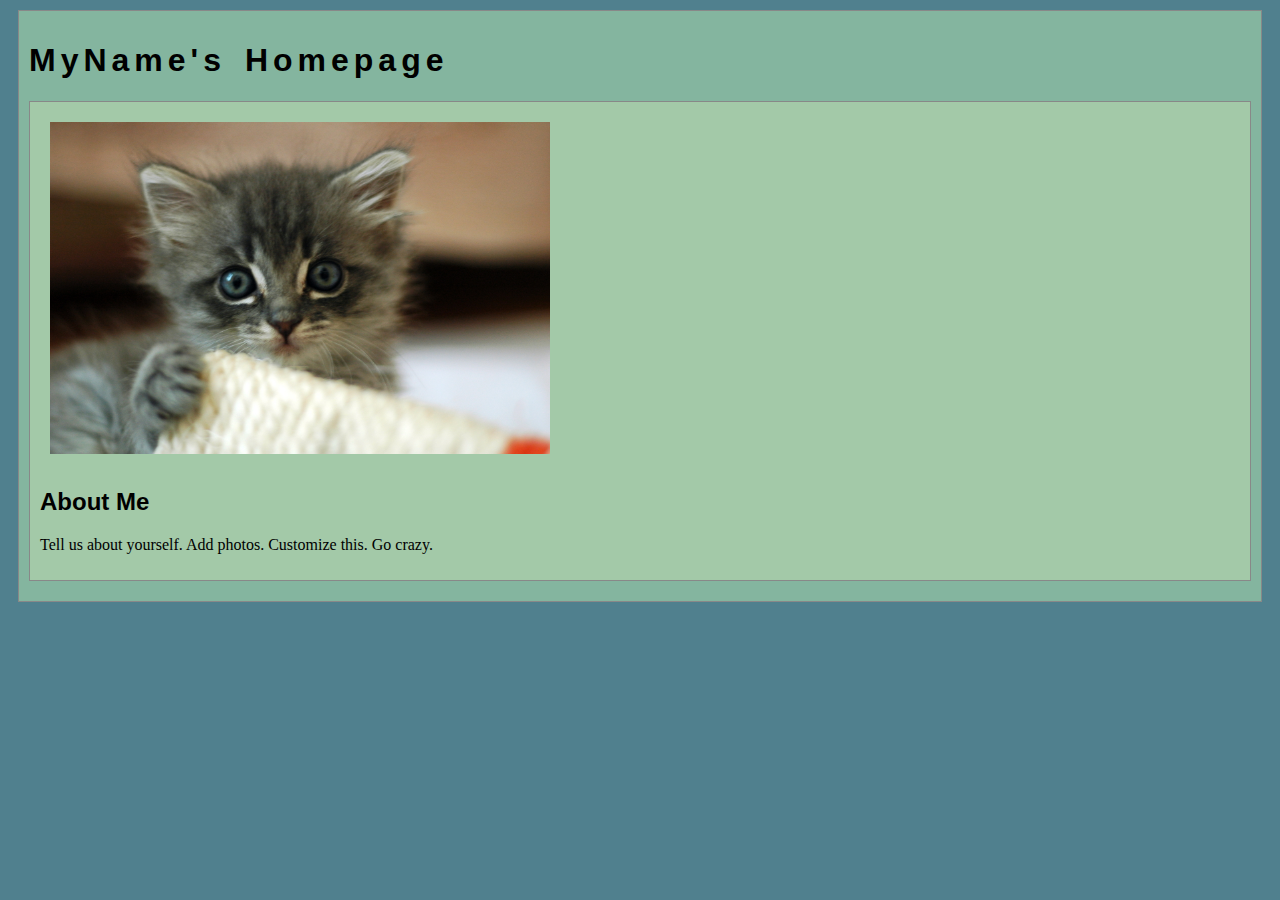
==== index.html @ 6bcedc5f "Initial commit" ====
<!DOCTYPE html>
<html>
<head>
	<!-- This title is used for tabs and bookmarks -->
	<title>MyName's Homepage</title>

	<!-- Use UTF character set, a good idea with any webpage -->
	<meta charset="UTF-8" />
	<!-- Set viewport so page remains consistently scaled w narrow devices -->
	<meta name="viewport" content="width=device-width, initial-scale=1.0" />

	<!-- Include a sitewide CSS file for consistent styling across the site -->
	<link rel="stylesheet" type="text/css" href="css/site.css">
	<!-- Lab-specifc CSS file for any special styling of this particular page -->
	<link rel="stylesheet" type="text/css" href="css/homepage.css">
	<!-- Link to javascript file - DEFER waits until all elements are rendered -->

	<!-- <script type="text/javascript" src="./js/lab.js" DEFER></script> -->
</head>
<body>
	<!-- Style this page by changing the CSS in ../css/site.css or css/lab.css -->
	<main id="content">
		<section>
			<h1>MyName's Homepage</h1>
			<div class="minor-section">
					<!-- Note that all filenames use lowercase and no spaces -->
					<img class="cat-photo" src="./img/cute-grey-kitten.jpg">
					<h2>About Me</h2>
					<p>Tell us about yourself. Add photos. Customize this. Go crazy.</p>
			</div>

		</section>
		<nav id="links">
			<!-- Put links to labs here. -->
		</nav>
	</main>
</body>
</html>
---- css/site.css ----
/* we can use a single css file to style all the files in our wwebsite */

/* you can pick your own background colors, text colors, and fonts */

/* we can select an html element tag, in this case "body" will apply to the whole document */
body {
  background-color: #50808E;
}

/* we can have rules apply to multiple elements at the same time with commas */
h1,h2,h3 {
  font-family: sans-serif;
}

/* and we can have rules that overlap other rules, both take effect */
h1 {
  letter-spacing: 5px;
  word-spacing: 5px;
  font-size: 200%;
}

/* the hashtag in a CSS selector selects an element by id, e.g., id="content" */
#content {
  margin: 10px;
  padding: 10px;
  border: solid 1px #888;
  background-color: #84B59F;
}

/* the period in a CSS selector selects an element by class, e.g., class="minor-section" */
.minor-section {
  padding: 10px;
  margin-bottom: 10px;
  border: solid 1px #888;
  background-color: #A3C9A8;
}
---- css/homepage.css ----
/* this css file will only style the homepage of our site */

.cat-photo {
  margin: 10px;
  max-width: 500px;
}
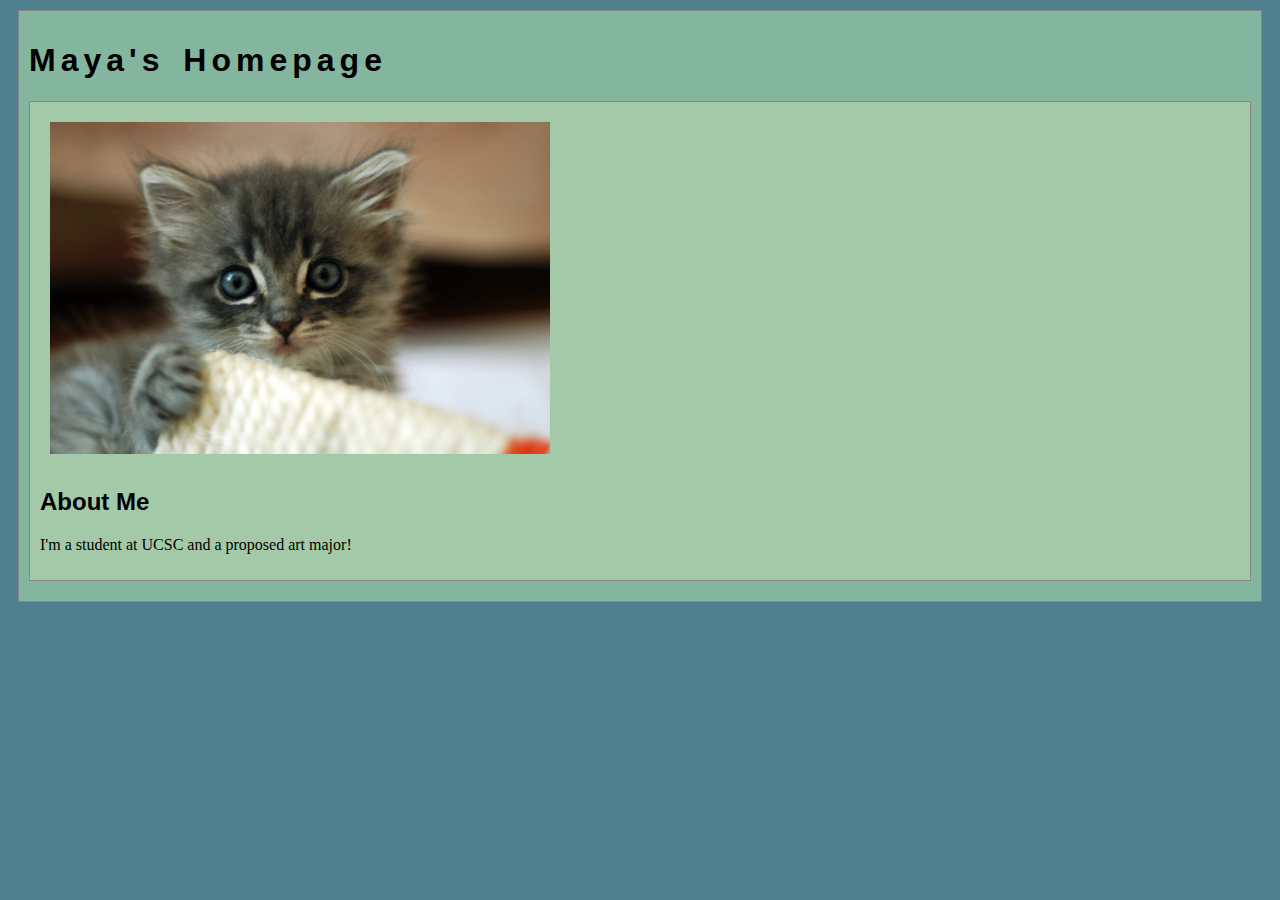
==== commit 3c72170b: "Update index.html" ====
--- a/index.html
+++ b/index.html
@@ -21,12 +21,12 @@
 	<!-- Style this page by changing the CSS in ../css/site.css or css/lab.css -->
 	<main id="content">
 		<section>
-			<h1>MyName's Homepage</h1>
+			<h1>Maya's Homepage</h1>
 			<div class="minor-section">
 					<!-- Note that all filenames use lowercase and no spaces -->
 					<img class="cat-photo" src="./img/cute-grey-kitten.jpg">
 					<h2>About Me</h2>
-					<p>Tell us about yourself. Add photos. Customize this. Go crazy.</p>
+					<p>I'm a student at UCSC and a proposed art major!</p>
 			</div>
 
 		</section>
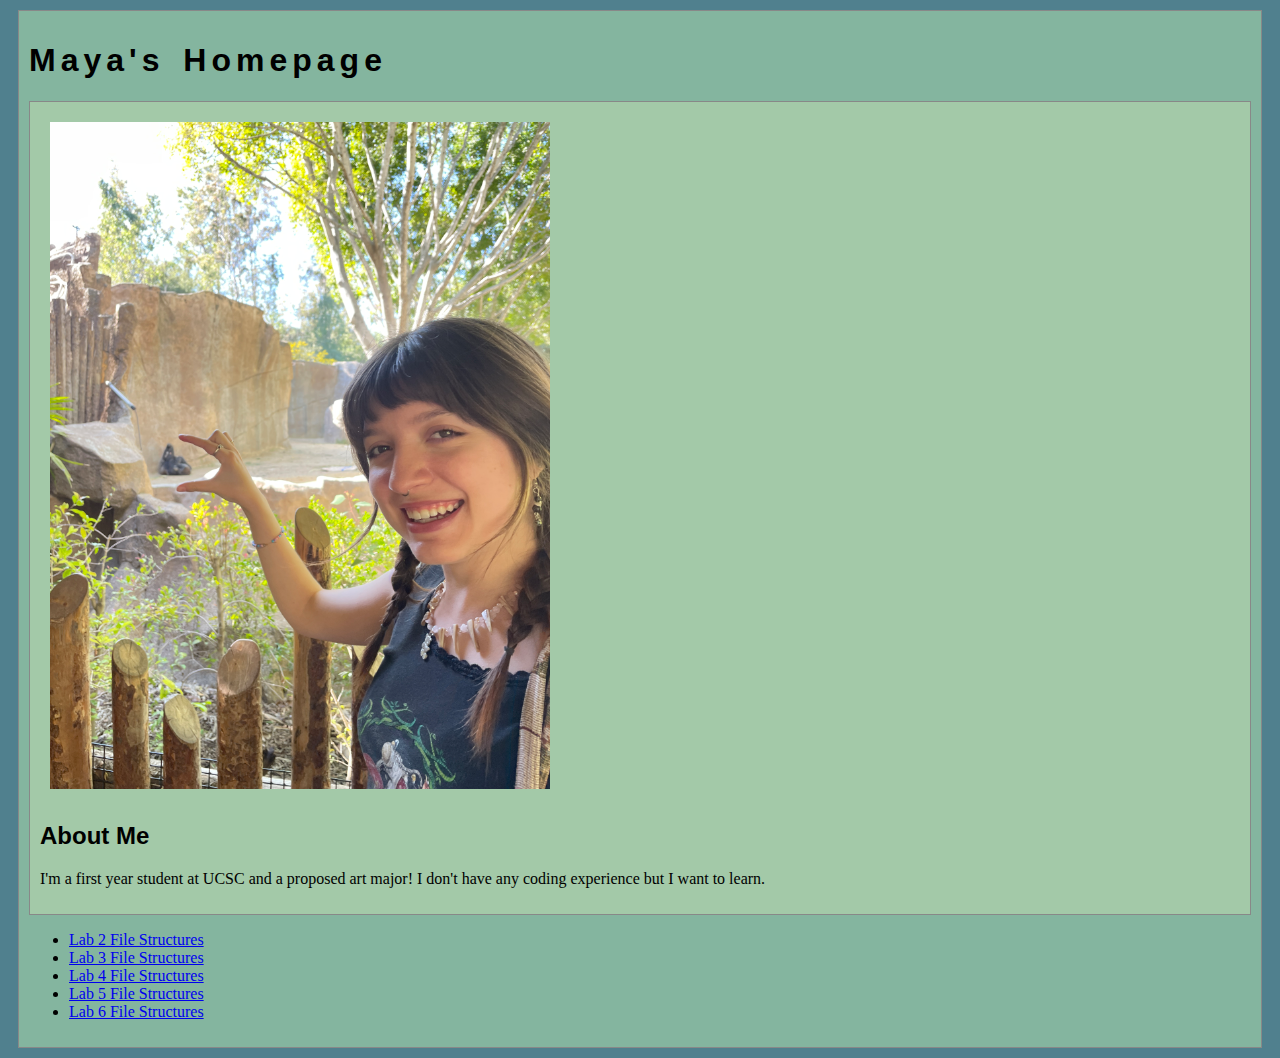
==== commit 6e3be59b: "I added images and links since last commit" ====
--- a/index.html
+++ b/index.html
@@ -24,10 +24,17 @@
 			<h1>Maya's Homepage</h1>
 			<div class="minor-section">
 					<!-- Note that all filenames use lowercase and no spaces -->
-					<img class="cat-photo" src="./img/cute-grey-kitten.jpg">
+					<img class="cat-photo" src="./img/picofme.jpg">
 					<h2>About Me</h2>
-					<p>I'm a student at UCSC and a proposed art major!</p>
+					<p>I'm a first year student at UCSC and a proposed art major! I don't have any coding experience but I want to learn.</p>
 			</div>
+			<ul>
+				<li><a href="lab2/index.html">Lab 2 File Structures</a></li>
+				<li><a href="lab3/index.html">Lab 3 File Structures</a></li>
+				<li><a href="lab4/index.html">Lab 4 File Structures</a></li>
+				<li><a href="lab5/index.html">Lab 5 File Structures</a></li>
+				<li><a href="lab6/index.html">Lab 6 File Structures</a></li>
+			</ul>
 
 		</section>
 		<nav id="links">
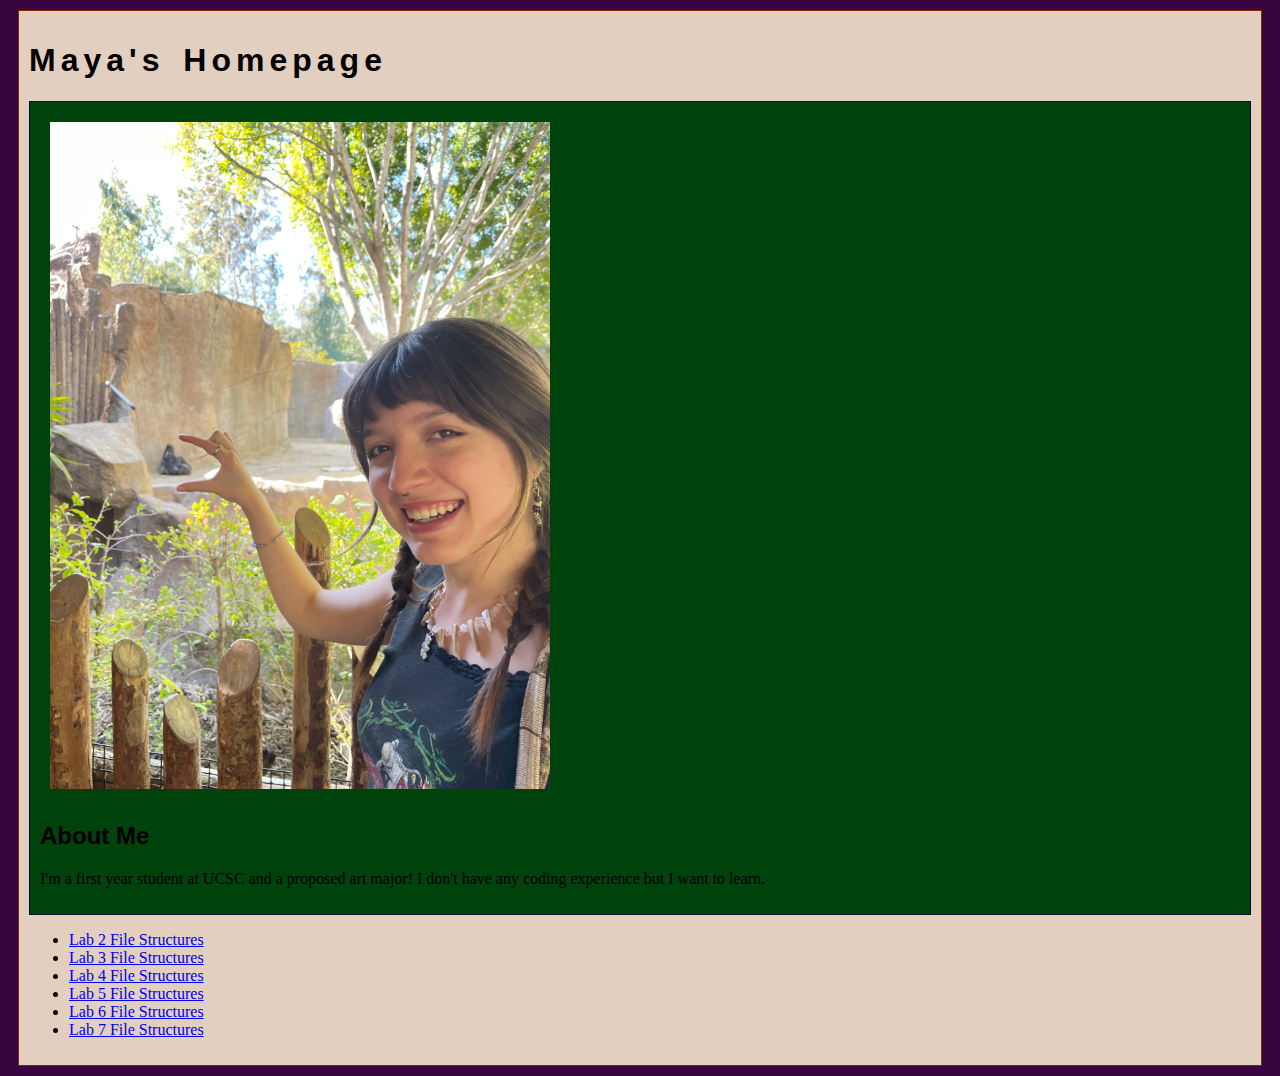
==== commit 2f9a4893: "Lab 9 included experimenting with DOM manipulation." ====
--- a/index.html
+++ b/index.html
@@ -34,6 +34,7 @@
 				<li><a href="lab4/index.html">Lab 4 File Structures</a></li>
 				<li><a href="lab5/index.html">Lab 5 File Structures</a></li>
 				<li><a href="lab6/index.html">Lab 6 File Structures</a></li>
+				<li><a href="lab7/index.html">Lab 7 File Structures</a></li>
 			</ul>
 
 		</section>
--- a/css/site.css
+++ b/css/site.css
@@ -4,7 +4,7 @@
 
 /* we can select an html element tag, in this case "body" will apply to the whole document */
 body {
-  background-color: #50808E;
+  background-color: #380541;
 }
 
 /* we can have rules apply to multiple elements at the same time with commas */
@@ -23,14 +23,14 @@
 #content {
   margin: 10px;
   padding: 10px;
-  border: solid 1px #888;
-  background-color: #84B59F;
+  border: solid 1px #762d00;
+  background-color: #e3cfc0;
 }
 
 /* the period in a CSS selector selects an element by class, e.g., class="minor-section" */
 .minor-section {
   padding: 10px;
   margin-bottom: 10px;
-  border: solid 1px #888;
-  background-color: #A3C9A8;
+  border: solid 1px #001036;
+  background-color: #00420c;
 }
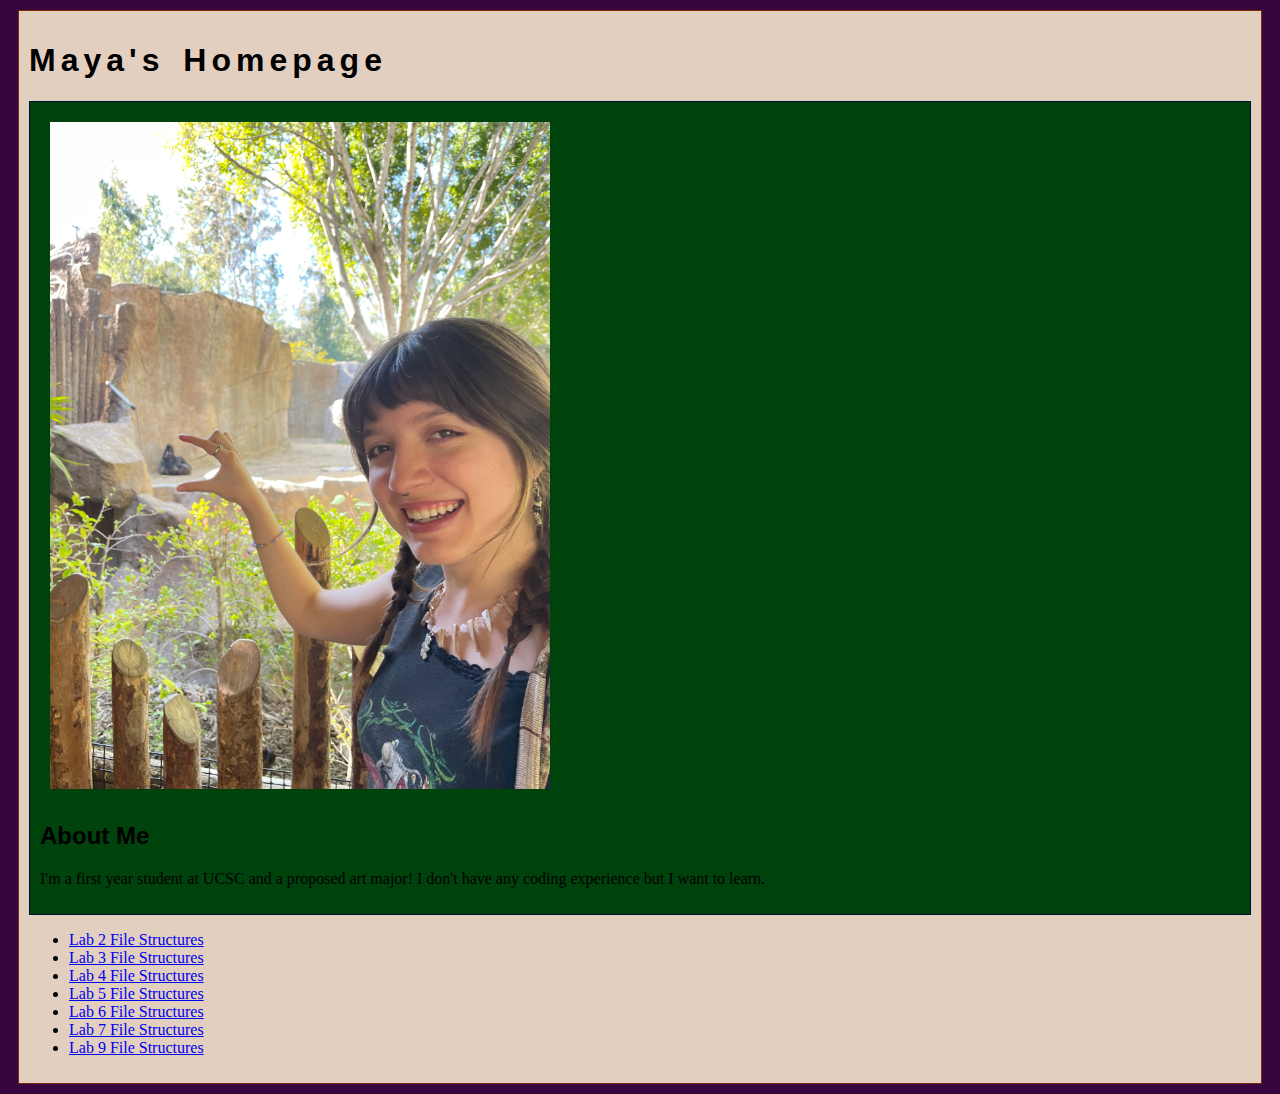
==== commit 081e5bb8: "Added Lab 9." ====
--- a/index.html
+++ b/index.html
@@ -35,6 +35,7 @@
 				<li><a href="lab5/index.html">Lab 5 File Structures</a></li>
 				<li><a href="lab6/index.html">Lab 6 File Structures</a></li>
 				<li><a href="lab7/index.html">Lab 7 File Structures</a></li>
+				<li><a href="lab9/index.html">Lab 9 File Structures</a></li>
 			</ul>
 
 		</section>
